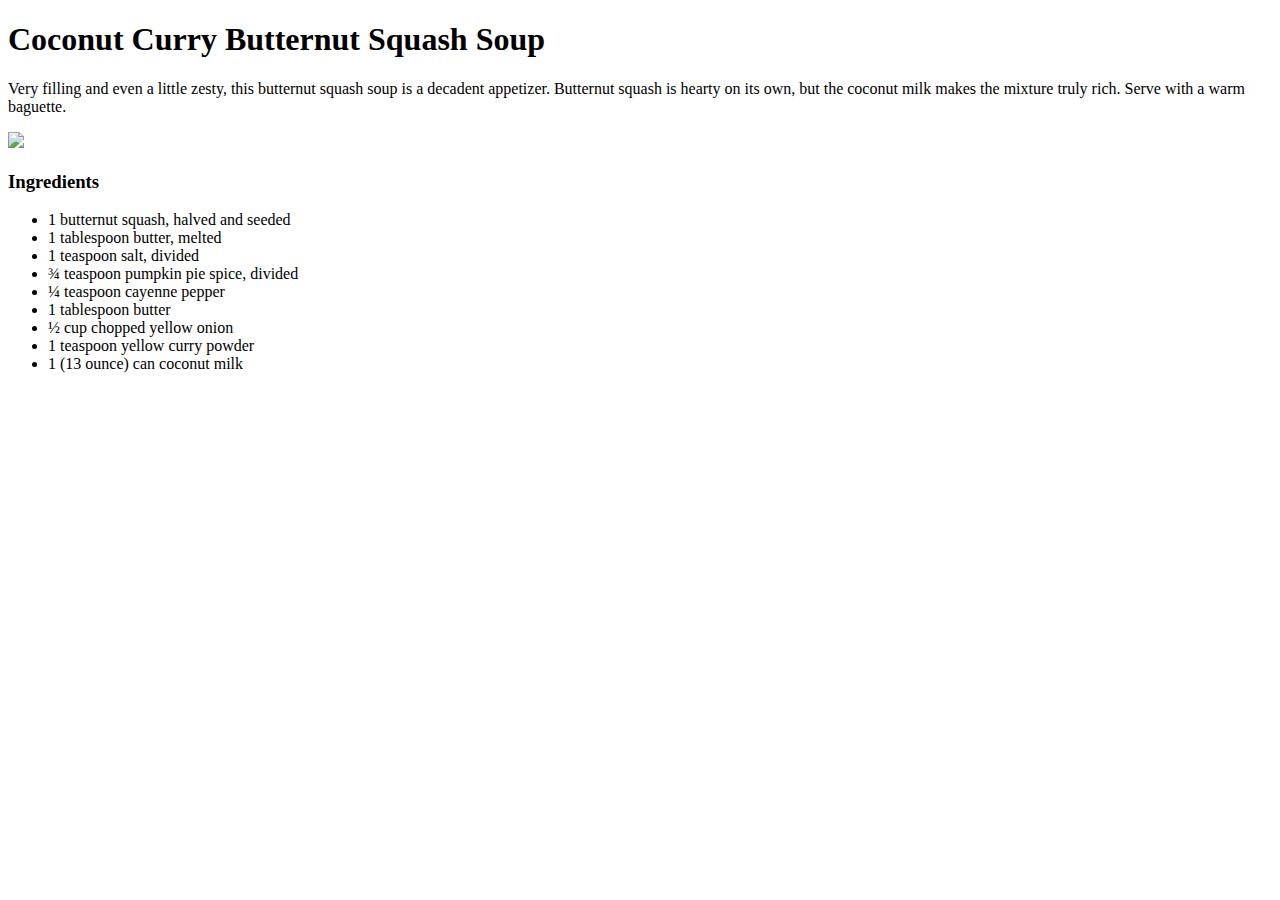
==== recipes/coconut-curry-butternut-squash-soup.html @ 3533b98a "Two new recipe pages created and index updated to connect the pages" ====
<!DOCTYPE html>
<html lang="en">
<head>
    <meta charset="UTF-8">
    <meta name="viewport" content="width=device-width, initial-scale=1.0">
    <title>coconut-curry-butternut-squash-soup</title>
</head>
<body>
    <h1>Coconut Curry Butternut Squash Soup</h1>
    <p>Very filling and even a little zesty, this butternut squash soup is a decadent appetizer. Butternut squash is hearty on its own, but the coconut milk makes the mixture truly rich. Serve with a warm baguette.</p>

    <img src="https://www.allrecipes.com/thmb/LNyUar7IzoPI8Ey7MN-FyfuSZNM=/750x0/filters:no_upscale():max_bytes(150000):strip_icc():format(webp)/4055079-42ad480d17f4481da47f3e8d17472a11.jpg">

    <h3>Ingredients</h3>
    <ul>
        <li>1 butternut squash, halved and seeded</li>
        <li>1 tablespoon butter, melted</li>
        <li>1 teaspoon salt, divided</li>
        <li>¾ teaspoon pumpkin pie spice, divided</li>
        <li>¼ teaspoon cayenne pepper</li>
        <li>1 tablespoon butter</li>
        <li>½ cup chopped yellow onion</li>
        <li>1 teaspoon yellow curry powder</li>
        <li>1 (13 ounce) can coconut milk</li>
    </ul>
</body>
</html>
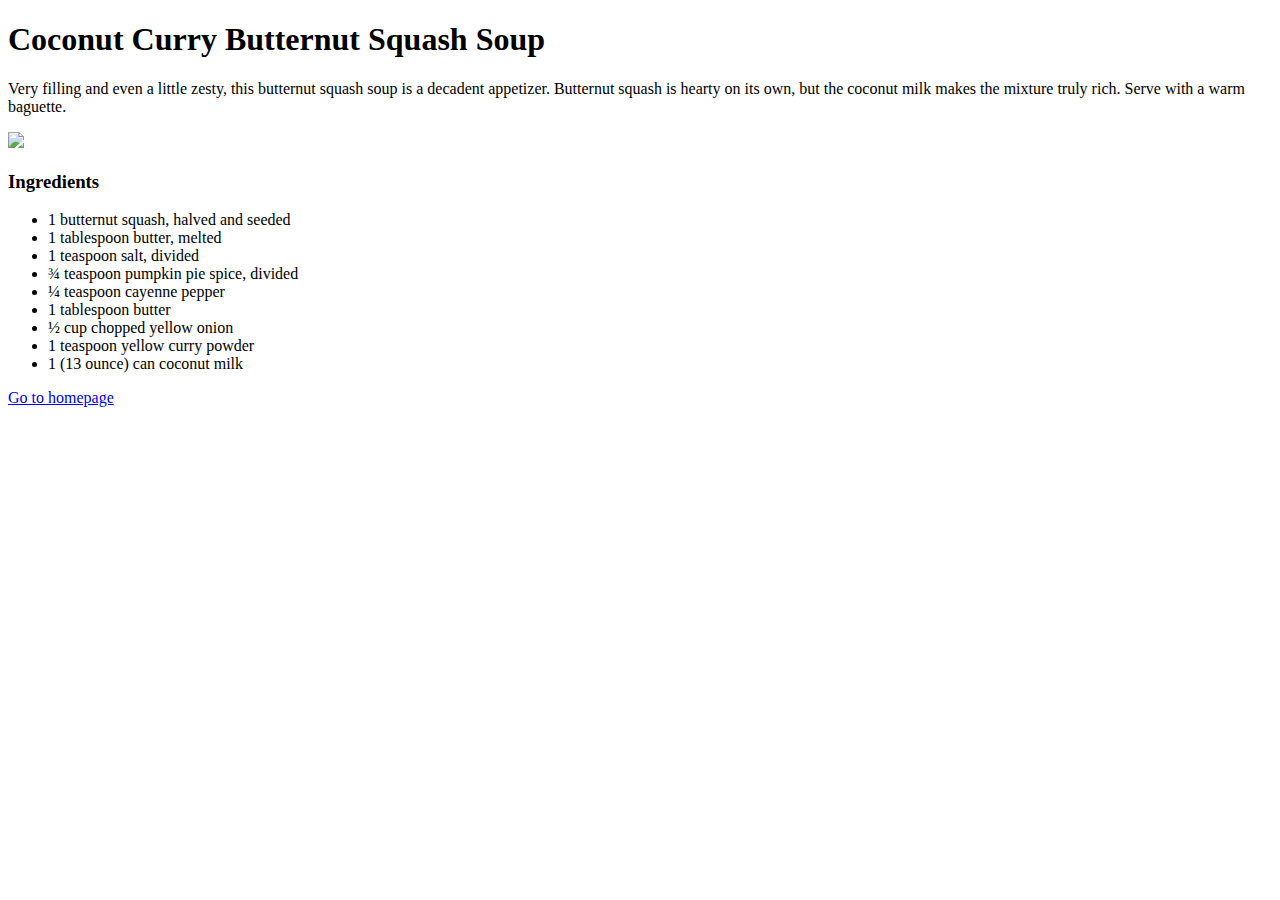
==== commit 10e07582: "Added a new recipe and inserted link to go back to homepage on all recipes" ====
--- a/recipes/coconut-curry-butternut-squash-soup.html
+++ b/recipes/coconut-curry-butternut-squash-soup.html
@@ -23,5 +23,6 @@
         <li>1 teaspoon yellow curry powder</li>
         <li>1 (13 ounce) can coconut milk</li>
     </ul>
+<a href="../index.html">Go to homepage</a>  
 </body>
 </html>